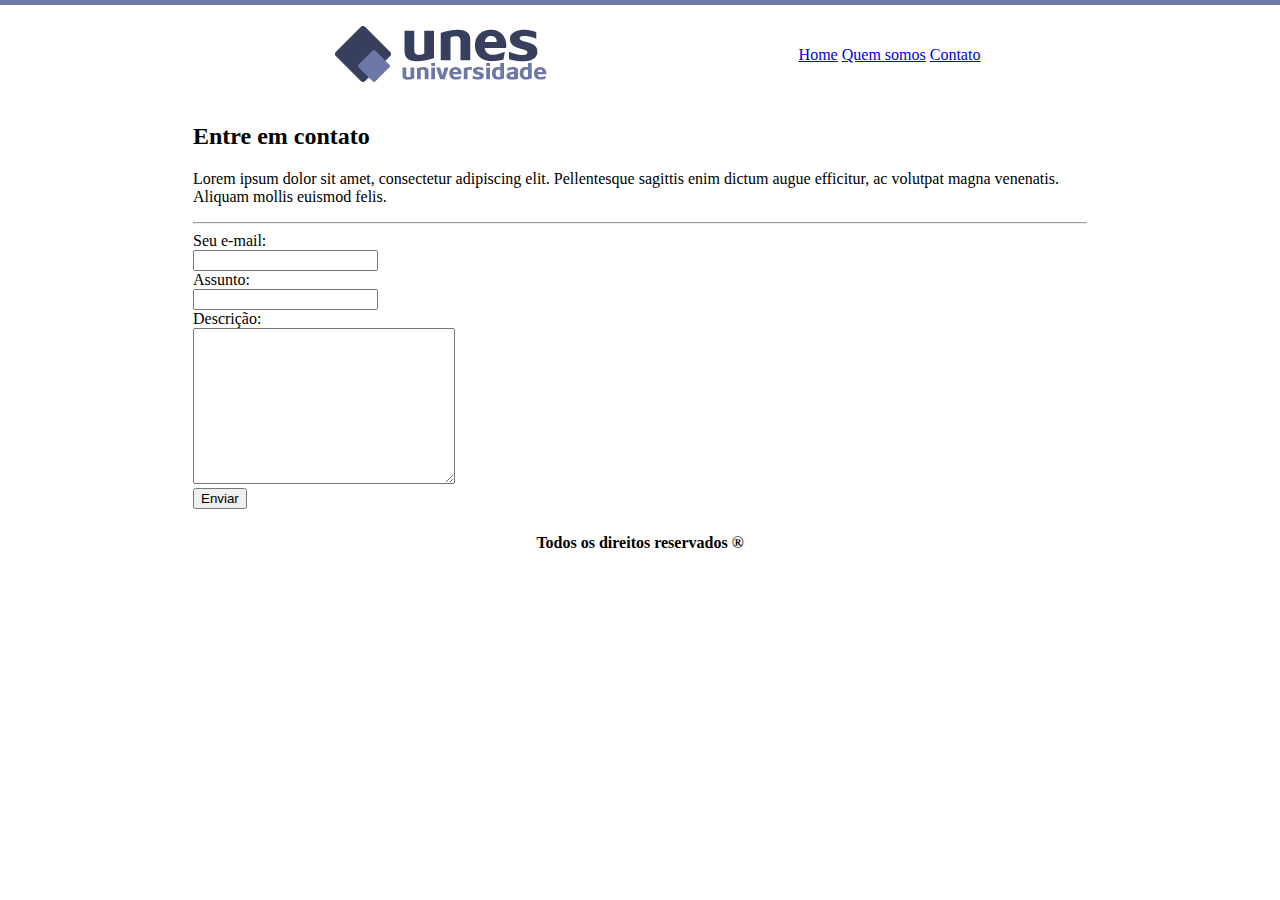
==== contato.html @ 7aaf43d8 "Updates" ====
<!DOCTYPE html>
<html lang="en">
    <head>
        <meta charset="UTF-8">
        <meta http-equiv="X-UA-Compatible" content="IE=edge">
        <meta name="viewport" content="width=device-width, initial-scale=1.0">
        <title>Contato</title>
    </head>

    <body background="imagens/fundo2.png">
        <table border="0" width="900" align="center">
            <tr style="height: 90px;">
                <td align="center"><img src="imagens/logo.png"></td>
                <td align="center">
                    <a href="index.html">Home</a>
                    <a href="quem-somos.html">Quem somos</a>
                    <a href="contato.html">Contato</a>
                </td>
            </tr>

            <tr>
                <td colspan="100%">
                    <h2>Entre em contato</h2>
                    <p>
                        Lorem ipsum dolor sit amet, consectetur adipiscing elit.
                        Pellentesque sagittis enim dictum augue efficitur, ac volutpat magna venenatis.
                        Aliquam mollis euismod felis.
                    </p>
                    <hr>
                    
                    <form>
                        Seu e-mail: <br>
                        <input type="text" name="email"><br>
                        Assunto: <br>
                        <input type="text" name="assunto"><br>
                        Descrição: <br>
                        <textarea name="textArea" id="101" cols="30" rows="10"></textarea><br>
                        <input type="submit" value="Enviar">
                    </form>

                </td>
            </tr>

            <tr>
                <td colspan="100%" align="center">
                    <h4>Todos os direitos reservados &reg;</h4>
                </td>
            </tr>

        </table>
        
    </body>
</html>
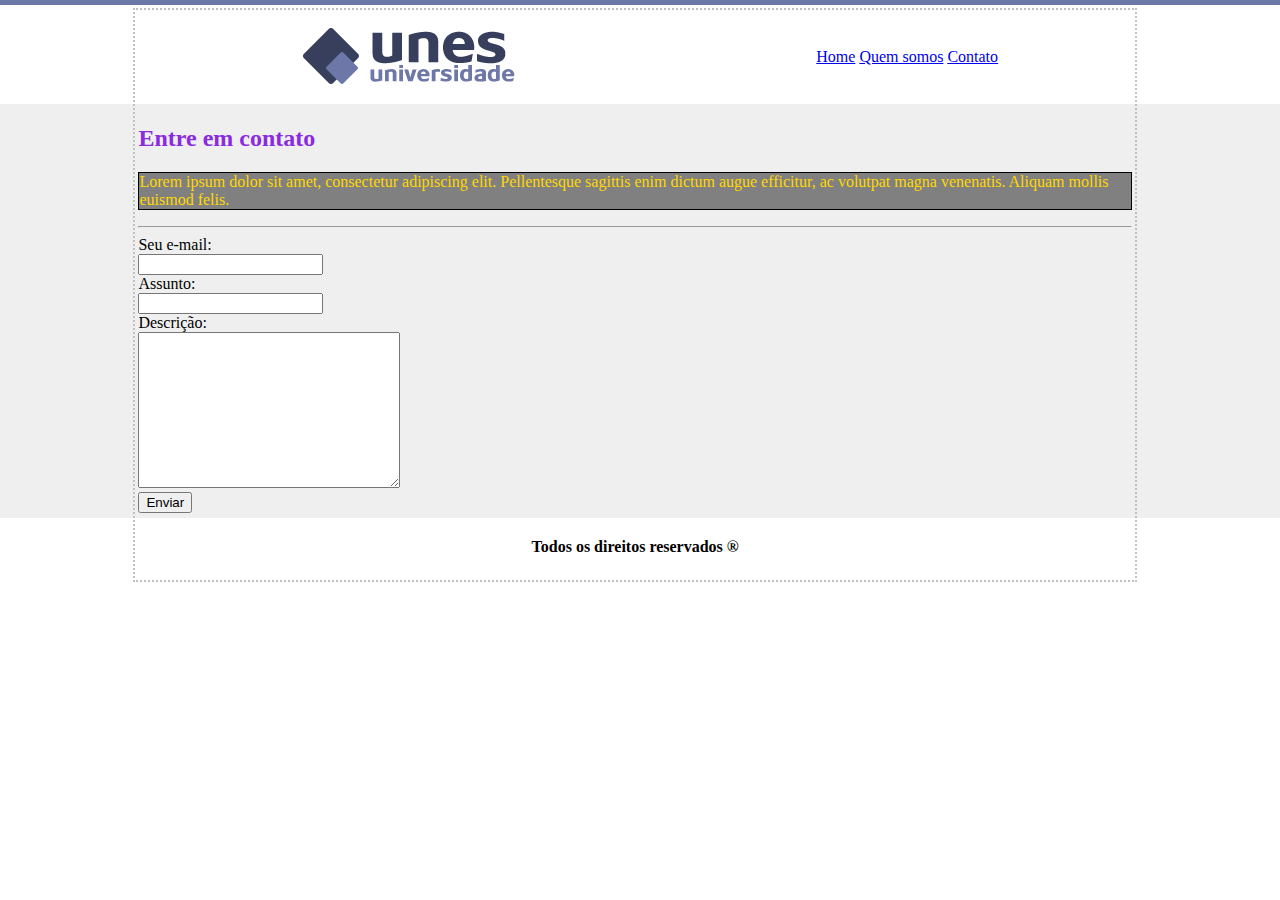
==== commit b10e49bf: "updates" ====
--- a/contato.html
+++ b/contato.html
@@ -5,10 +5,11 @@
         <meta http-equiv="X-UA-Compatible" content="IE=edge">
         <meta name="viewport" content="width=device-width, initial-scale=1.0">
         <title>Contato</title>
+        <link rel="stylesheet" href="css/estilo1.css">
     </head>
 
-    <body background="imagens/fundo2.png">
-        <table border="0" width="900" align="center">
+    <body>
+        <table align="center">
             <tr style="height: 90px;">
                 <td align="center"><img src="imagens/logo.png"></td>
                 <td align="center">
--- a/css/estilo1.css
+++ b/css/estilo1.css
@@ -0,0 +1,40 @@
+.texto{
+    color: red;
+    background: black;
+}
+
+.texto2{
+    color: salmon;
+    background: gold;
+    border: 2px;
+    border-color: silver;
+}
+
+h2 {
+    color: blueviolet;
+}
+
+p {
+    color: gold;
+    border: 1px;
+    border-color: black;
+    border-style: solid;
+    background: fixed;
+    background-color: gray;
+}
+
+@media (min-width: 600px) {
+    
+    body {
+        width: 98vw;
+        background-image: url("../imagens/fundo.png");
+    }
+
+    table {
+        border: 2px;
+        border-color: silver;
+        border-style: dotted;
+        width: 80%;    
+    }
+
+}